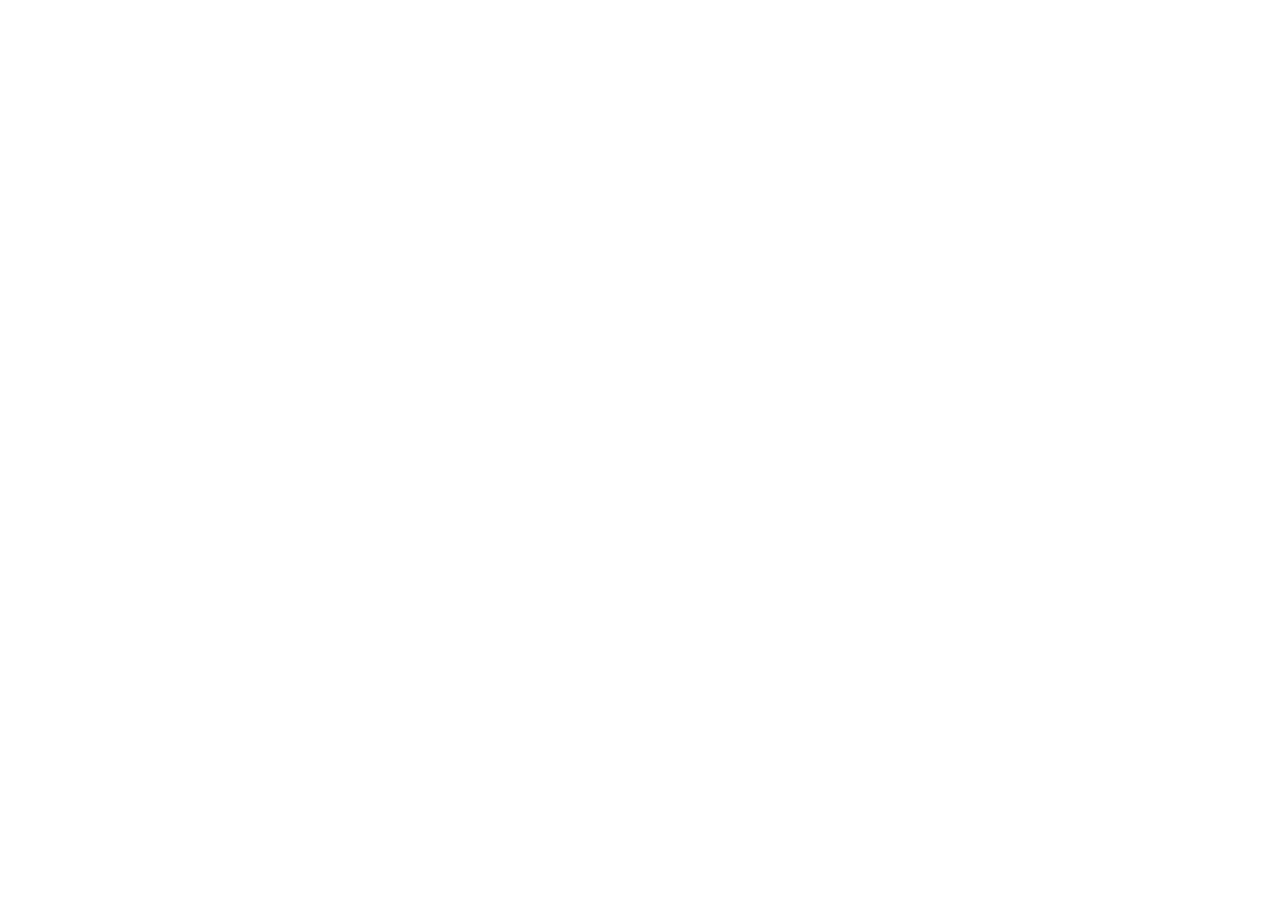
==== p/login.html @ 32f04c0a "v0.0.2" ====
<!doctype html>
<html lang="en">
	<head>
		<meta charset="utf-8" />
		<meta name="viewport" content="width=device-width, initial-scale=1" />
		<meta name="text-scale" content="scale" />
		<link href="../_app/immutable/entry/start.B8z9aG7U.js" rel="modulepreload">
		<link href="../_app/immutable/chunks/27y5OC9V.js" rel="modulepreload">
		<link href="../_app/immutable/chunks/BPI2497m.js" rel="modulepreload">
		<link href="../_app/immutable/chunks/hePW80VL.js" rel="modulepreload">
		<link href="../_app/immutable/chunks/Dt-HX3Vu.js" rel="modulepreload">
		<link href="../_app/immutable/entry/app.Bn8HAKtN.js" rel="modulepreload">
		<link href="../_app/immutable/chunks/HclGiUj8.js" rel="modulepreload">
		<link href="../_app/immutable/chunks/xihTtKlq.js" rel="modulepreload">
		<link href="../_app/immutable/nodes/0.DTpiHS66.js" rel="modulepreload">
		<link href="../_app/immutable/chunks/BinFGGTZ.js" rel="modulepreload">
		<link href="../_app/immutable/chunks/G8vUvUGv.js" rel="modulepreload">
		<link href="../_app/immutable/chunks/Dlr3WGpJ.js" rel="modulepreload">
		<link href="../_app/immutable/nodes/3.BgdY_CAC.js" rel="modulepreload">
		<link href="../_app/immutable/chunks/DxhPVHKV.js" rel="modulepreload">
		<link href="../_app/immutable/nodes/6.ac9_ntB7.js" rel="modulepreload">
		
		<link href="../_app/immutable/assets/0.C4SPBCkT.css" rel="stylesheet">
		<link href="../_app/immutable/assets/6.BG1BOcnR.css" rel="stylesheet">
	</head>
	<body data-sveltekit-preload-data="hover">
		<div style="display: contents">
			<script>
				{
					__sveltekit_68m12r = {
						base: new URL("..", location).pathname.slice(0, -1),
						assets: "/public_pan_expense_tracker"
					};

					const element = document.currentScript.parentElement;

					Promise.all([
						import("../_app/immutable/entry/start.B8z9aG7U.js"),
						import("../_app/immutable/entry/app.Bn8HAKtN.js")
					]).then(([kit, app]) => {
						kit.start(app, element);
					});
				}
			</script>
		</div>
	</body>
</html>
---- _app/immutable/assets/0.C4SPBCkT.css ----
html,body{margin:0;padding:0}
---- _app/immutable/assets/6.BG1BOcnR.css ----
.login-page.svelte-14aiiga{--login-ink:#0f1c24;--login-ink-soft:#243840;--login-accent:#2f6f5e;--login-accent-pressed:#255a4c;--login-danger:#9b2c2c;--login-info:#1a5270;box-sizing:border-box;color:var(--login-ink);background:radial-gradient(80% 60% at 10% 20%,#2f6f5e59,#0000 55%),radial-gradient(70% 50% at 90% 80%,#2d647852,#0000 50%),linear-gradient(160deg,#0f1c24 0%,#1a3540 45%,#0f1c24 100%);justify-content:center;align-items:center;padding:1.5rem;font-family:Figtree,system-ui,sans-serif;display:flex;position:fixed;inset:0;overflow:auto}.login-page.svelte-14aiiga .login-page__stage:where(.svelte-14aiiga){width:100%;max-width:22rem;animation:.52s ease-out both svelte-14aiiga-login-rise}.login-page.svelte-14aiiga .login-page__brand:where(.svelte-14aiiga){text-align:center;margin-bottom:1.75rem}.login-page.svelte-14aiiga .login-page__brand:where(.svelte-14aiiga) .login-page__mark:where(.svelte-14aiiga){letter-spacing:-.03em;color:#f4f7f8;text-shadow:0 8px 32px #00000059;margin:0;font-family:Bricolage Grotesque,Figtree,sans-serif;font-size:clamp(2rem,6vw,2.5rem);font-weight:700;line-height:1.1}.login-page.svelte-14aiiga .login-page__brand:where(.svelte-14aiiga) .login-page__tagline:where(.svelte-14aiiga){color:#e8eef1c7;margin:.6rem 0 0;font-size:1rem;font-weight:400}.login-page.svelte-14aiiga .login-page__loading:where(.svelte-14aiiga){min-height:14rem;color:var(--login-ink-soft);background:#f4f7f8f5;border:1px solid #ffffff59;border-radius:.75rem;justify-content:center;align-items:center;padding:1.5rem;font-weight:500;display:flex;box-shadow:0 18px 40px #08121859}.login-page.svelte-14aiiga .login-form:where(.svelte-14aiiga){background:#f4f7f8f5;border:1px solid #ffffff59;border-radius:.75rem;flex-direction:column;gap:1rem;padding:1.5rem;display:flex;box-shadow:0 18px 40px #08121859}.login-page.svelte-14aiiga .login-form:where(.svelte-14aiiga) .login-form__banner:where(.svelte-14aiiga){border-radius:.4rem;margin:0;padding:.65rem .75rem;font-size:.875rem;line-height:1.4}.login-page.svelte-14aiiga .login-form:where(.svelte-14aiiga) .login-form__banner:where(.svelte-14aiiga).login-form__banner--info{color:var(--login-info);background:#e8f2f7;border:1px solid #b7d3e3}.login-page.svelte-14aiiga .login-form:where(.svelte-14aiiga) .login-form__banner:where(.svelte-14aiiga).login-form__banner--error{color:var(--login-danger);background:#fcebeb;border:1px solid #f0c2c2}.login-page.svelte-14aiiga .login-form:where(.svelte-14aiiga) .login-form__field:where(.svelte-14aiiga){flex-direction:column;gap:.35rem;display:flex}.login-page.svelte-14aiiga .login-form:where(.svelte-14aiiga) .login-form__field:where(.svelte-14aiiga) .login-form__label:where(.svelte-14aiiga){color:var(--login-ink-soft);font-size:.875rem;font-weight:500}.login-page.svelte-14aiiga .login-form:where(.svelte-14aiiga) .login-form__field:where(.svelte-14aiiga) .login-form__input:where(.svelte-14aiiga){box-sizing:border-box;width:100%;font:inherit;color:var(--login-ink);background:#fff;border:1px solid #c5d0d6;border-radius:.45rem;outline:none;padding:.7rem .8rem;font-size:1rem;transition:border-color .16s,box-shadow .16s}.login-page.svelte-14aiiga .login-form:where(.svelte-14aiiga) .login-form__field:where(.svelte-14aiiga) .login-form__input:where(.svelte-14aiiga):focus{border-color:var(--login-accent);box-shadow:0 0 0 3px #2f6f5e40}.login-page.svelte-14aiiga .login-form:where(.svelte-14aiiga) .login-form__field:where(.svelte-14aiiga) .login-form__input:where(.svelte-14aiiga):disabled{opacity:.65;cursor:not-allowed}.login-page.svelte-14aiiga .login-form:where(.svelte-14aiiga) .login-form__submit:where(.svelte-14aiiga){font:inherit;color:#fff;background:var(--login-accent);cursor:pointer;border:none;border-radius:.45rem;margin-top:.35rem;padding:.8rem 1rem;font-size:1rem;font-weight:600;transition:background .16s,transform .16s}.login-page.svelte-14aiiga .login-form:where(.svelte-14aiiga) .login-form__submit:where(.svelte-14aiiga):hover:not(:disabled){background:var(--login-accent-pressed)}.login-page.svelte-14aiiga .login-form:where(.svelte-14aiiga) .login-form__submit:where(.svelte-14aiiga):active:not(:disabled){transform:translateY(1px)}.login-page.svelte-14aiiga .login-form:where(.svelte-14aiiga) .login-form__submit:where(.svelte-14aiiga):disabled{opacity:.7;cursor:wait}.login-page.svelte-14aiiga .login-form:where(.svelte-14aiiga) .login-form__submit:where(.svelte-14aiiga):focus-visible{outline:2px solid var(--login-accent);outline-offset:2px}@keyframes svelte-14aiiga-login-rise{0%{opacity:0;transform:translateY(12px)}to{opacity:1;transform:translateY(0)}}
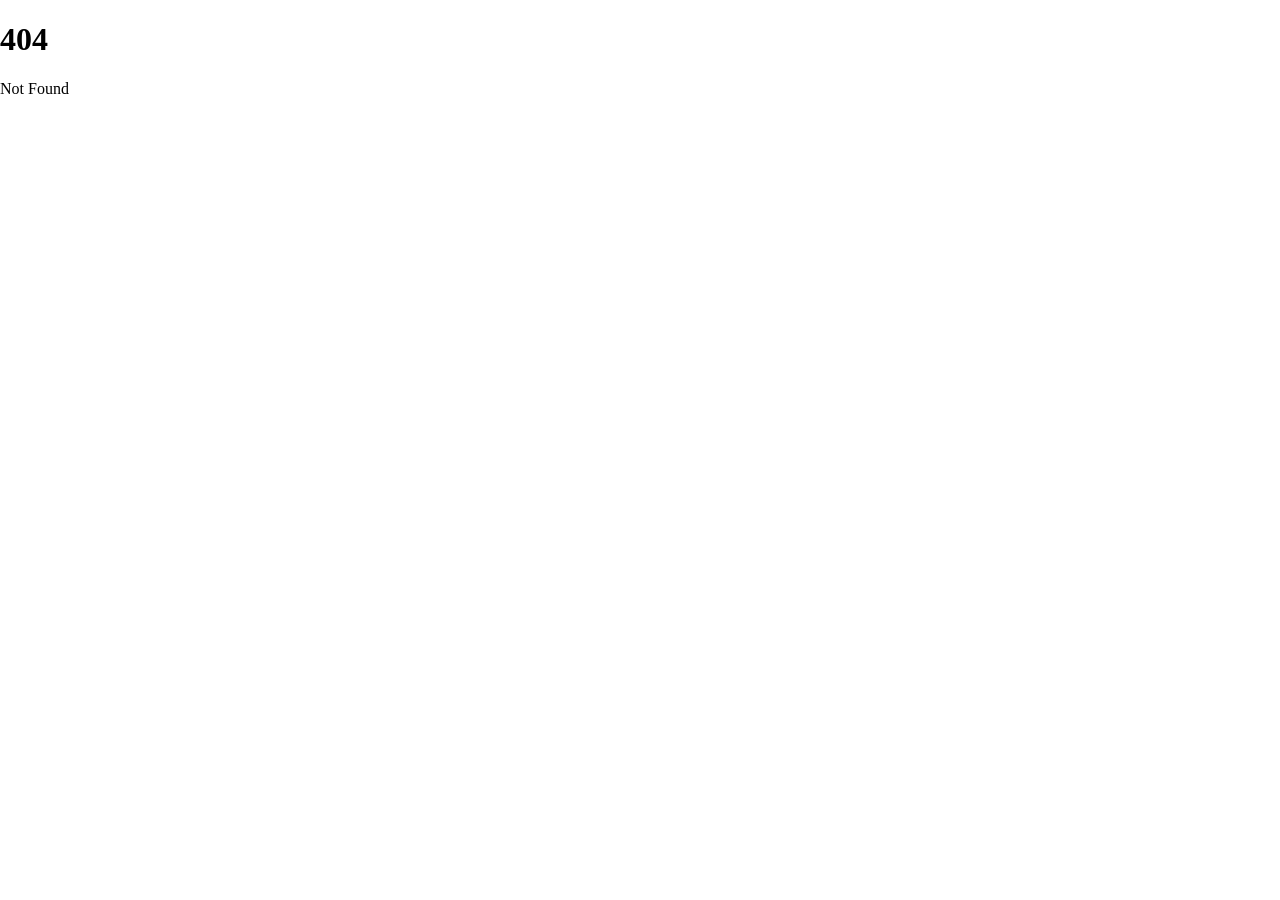
==== commit e1e96a26: "v0.0.5" ====
--- a/p/login.html
+++ b/p/login.html
@@ -4,30 +4,28 @@
 		<meta charset="utf-8" />
 		<meta name="viewport" content="width=device-width, initial-scale=1" />
 		<meta name="text-scale" content="scale" />
-		<link href="../_app/immutable/entry/start.B8z9aG7U.js" rel="modulepreload">
-		<link href="../_app/immutable/chunks/27y5OC9V.js" rel="modulepreload">
-		<link href="../_app/immutable/chunks/BPI2497m.js" rel="modulepreload">
-		<link href="../_app/immutable/chunks/hePW80VL.js" rel="modulepreload">
-		<link href="../_app/immutable/chunks/Dt-HX3Vu.js" rel="modulepreload">
-		<link href="../_app/immutable/entry/app.Bn8HAKtN.js" rel="modulepreload">
+		<link href="../_app/immutable/entry/start.BBb30ZDf.js" rel="modulepreload">
+		<link href="../_app/immutable/chunks/D3YuFrZn.js" rel="modulepreload">
+		<link href="../_app/immutable/chunks/BXhQXJYZ.js" rel="modulepreload">
+		<link href="../_app/immutable/entry/app.BRsEz5jU.js" rel="modulepreload">
 		<link href="../_app/immutable/chunks/HclGiUj8.js" rel="modulepreload">
 		<link href="../_app/immutable/chunks/xihTtKlq.js" rel="modulepreload">
-		<link href="../_app/immutable/nodes/0.DTpiHS66.js" rel="modulepreload">
-		<link href="../_app/immutable/chunks/BinFGGTZ.js" rel="modulepreload">
-		<link href="../_app/immutable/chunks/G8vUvUGv.js" rel="modulepreload">
-		<link href="../_app/immutable/chunks/Dlr3WGpJ.js" rel="modulepreload">
-		<link href="../_app/immutable/nodes/3.BgdY_CAC.js" rel="modulepreload">
-		<link href="../_app/immutable/chunks/DxhPVHKV.js" rel="modulepreload">
-		<link href="../_app/immutable/nodes/6.ac9_ntB7.js" rel="modulepreload">
+		<link href="../_app/immutable/nodes/0.D4nc4K_I.js" rel="modulepreload">
+		<link href="../_app/immutable/chunks/Dc_ggfmt.js" rel="modulepreload">
+		<link href="../_app/immutable/chunks/CrLO3zRd.js" rel="modulepreload">
+		<link href="../_app/immutable/chunks/R8sCdh00.js" rel="modulepreload">
+		<link href="../_app/immutable/nodes/3.Bf_5NzLN.js" rel="modulepreload">
+		<link href="../_app/immutable/chunks/CiOwe7ng.js" rel="modulepreload">
+		<link href="../_app/immutable/nodes/6.Dfg6Yfr4.js" rel="modulepreload">
 		
 		<link href="../_app/immutable/assets/0.C4SPBCkT.css" rel="stylesheet">
-		<link href="../_app/immutable/assets/6.BG1BOcnR.css" rel="stylesheet">
+		<link href="../_app/immutable/assets/6.CXQ2tukl.css" rel="stylesheet">
 	</head>
 	<body data-sveltekit-preload-data="hover">
 		<div style="display: contents">
 			<script>
 				{
-					__sveltekit_68m12r = {
+					__sveltekit_157vfqq = {
 						base: new URL("..", location).pathname.slice(0, -1),
 						assets: "/public_pan_expense_tracker"
 					};
@@ -35,8 +33,8 @@
 					const element = document.currentScript.parentElement;
 
 					Promise.all([
-						import("../_app/immutable/entry/start.B8z9aG7U.js"),
-						import("../_app/immutable/entry/app.Bn8HAKtN.js")
+						import("../_app/immutable/entry/start.BBb30ZDf.js"),
+						import("../_app/immutable/entry/app.BRsEz5jU.js")
 					]).then(([kit, app]) => {
 						kit.start(app, element);
 					});
--- a/_app/immutable/assets/6.CXQ2tukl.css
+++ b/_app/immutable/assets/6.CXQ2tukl.css
@@ -0,0 +1 @@
+.brand-loaf.svelte-6yj65u{--brand-loaf-width:clamp(2.4rem, 6vh, 3.2rem);--brand-loaf-height:calc(var(--brand-loaf-width) * .72);--brand-loaf-ink:#0f1c24;--brand-loaf-crust:#c4843a;--brand-loaf-dough:#f0d9a8;--brand-loaf-coin:#e0b24a;--brand-loaf-coin-shine:#f3d98a;--brand-loaf-accent:#2f6f5e;--brand-loaf-angle:-10deg;width:var(--brand-loaf-width);height:var(--brand-loaf-height);transform:rotate(var(--brand-loaf-angle));transform-origin:50%;flex-shrink:0;justify-content:center;align-items:center;display:inline-flex;position:relative}.brand-loaf.svelte-6yj65u.brand-loaf--tilting{animation:.55s cubic-bezier(.4,0,.2,1) svelte-6yj65u-brand-loaf-tilt}.brand-loaf.svelte-6yj65u .brand-loaf__body:where(.svelte-6yj65u){box-sizing:border-box;border:2px solid var(--brand-loaf-ink);background:linear-gradient(180deg, var(--brand-loaf-crust) 0%, var(--brand-loaf-crust) 38%, var(--brand-loaf-dough) 52%, var(--brand-loaf-dough) 100%);border-radius:48% 48% 42% 42%/58% 58% 42% 42%;width:72%;height:68%;position:absolute;top:18%;left:4%;overflow:hidden;box-shadow:0 2px #0f1c242e}.brand-loaf.svelte-6yj65u .brand-loaf__score:where(.svelte-6yj65u){background:#0f1c2447;border-radius:999px;width:2px;height:34%;position:absolute;top:22%;transform:rotate(-8deg)}.brand-loaf.svelte-6yj65u .brand-loaf__score:where(.svelte-6yj65u).brand-loaf__score--a{left:28%}.brand-loaf.svelte-6yj65u .brand-loaf__score:where(.svelte-6yj65u).brand-loaf__score--b{height:38%;top:18%;left:48%}.brand-loaf.svelte-6yj65u .brand-loaf__score:where(.svelte-6yj65u).brand-loaf__score--c{left:66%}.brand-loaf.svelte-6yj65u .brand-loaf__coin:where(.svelte-6yj65u){aspect-ratio:1;box-sizing:border-box;border:2px solid var(--brand-loaf-ink);background:radial-gradient(circle at 35% 30%, var(--brand-loaf-coin-shine) 0%, var(--brand-loaf-coin) 55%, #b8872e 100%);border-radius:50%;justify-content:center;align-items:center;width:48%;display:flex;position:absolute;top:8%;right:2%;box-shadow:0 2px #0f1c2433}.brand-loaf.svelte-6yj65u .brand-loaf__coin-ring:where(.svelte-6yj65u){border:1.5px solid #0f1c2459;border-radius:50%;position:absolute;inset:14%}.brand-loaf.svelte-6yj65u .brand-loaf__coin-core:where(.svelte-6yj65u){background:var(--brand-loaf-accent);border:1.5px solid var(--brand-loaf-ink);box-sizing:border-box;border-radius:50%;width:28%;height:28%}@keyframes svelte-6yj65u-brand-loaf-tilt{0%{transform:rotate(var(--brand-loaf-angle))}35%{transform:rotate(calc(var(--brand-loaf-angle) + 22deg)) scale(1.05)}to{transform:rotate(calc(var(--brand-loaf-angle) + 360deg))}}@media (prefers-reduced-motion:reduce){.brand-loaf.brand-loaf--tilting.svelte-6yj65u{animation:none}}.loaf-loading.svelte-z5mj7t{box-sizing:border-box;flex-direction:column;justify-content:center;align-items:center;gap:1.35rem;display:flex}.loaf-loading.svelte-z5mj7t .brand-loaf{--brand-loaf-width:clamp(3.6rem, 10vh, 5.2rem)}.loaf-loading.svelte-z5mj7t.loaf-loading--fill{width:auto;min-height:0;padding:1.5rem;position:absolute;inset:0}.loaf-loading.svelte-z5mj7t.loaf-loading--compact{gap:0;width:auto;min-height:0;padding:0}.loaf-loading.svelte-z5mj7t.loaf-loading--compact .brand-loaf{--brand-loaf-width:clamp(1.7rem, 4vh, 2.4rem)}.loaf-loading.svelte-z5mj7t.loaf-loading--textless{gap:0}.loaf-loading.svelte-z5mj7t .loaf-loading__text:where(.svelte-z5mj7t){color:#52616b;text-align:center;margin:0;font-family:Figtree,system-ui,sans-serif;font-size:1.25rem;font-weight:600}.loaf-loading.svelte-z5mj7t .loaf-loading__dots:where(.svelte-z5mj7t){text-align:left;width:3ch;display:inline-block}@media (prefers-reduced-motion:reduce){.loaf-loading__dots.svelte-z5mj7t{width:auto}}.login-page.svelte-14aiiga{--login-ink:#0f1c24;--login-ink-soft:#243840;--login-accent:#2f6f5e;--login-accent-pressed:#255a4c;--login-danger:#9b2c2c;--login-info:#1a5270;box-sizing:border-box;color:var(--login-ink);background:radial-gradient(80% 60% at 10% 20%,#2f6f5e59,#0000 55%),radial-gradient(70% 50% at 90% 80%,#2d647852,#0000 50%),linear-gradient(160deg,#0f1c24 0%,#1a3540 45%,#0f1c24 100%);justify-content:center;align-items:center;padding:1.5rem;font-family:Figtree,system-ui,sans-serif;display:flex;position:fixed;inset:0;overflow:auto}.login-page.svelte-14aiiga .login-page__stage:where(.svelte-14aiiga){width:100%;max-width:22rem;animation:.52s ease-out both svelte-14aiiga-login-rise}.login-page.svelte-14aiiga .login-page__brand:where(.svelte-14aiiga){text-align:center;margin-bottom:1.75rem}.login-page.svelte-14aiiga .login-page__brand:where(.svelte-14aiiga) .login-page__mark-row:where(.svelte-14aiiga){justify-content:center;align-items:center;gap:.75rem;display:flex}.login-page.svelte-14aiiga .login-page__brand:where(.svelte-14aiiga) .login-page__loaf:where(.svelte-14aiiga){display:inline-flex}.login-page.svelte-14aiiga .login-page__brand:where(.svelte-14aiiga) .login-page__loaf:where(.svelte-14aiiga) .brand-loaf{--brand-loaf-width:2.6rem;--brand-loaf-angle:-10deg}.login-page.svelte-14aiiga .login-page__brand:where(.svelte-14aiiga) .login-page__mark:where(.svelte-14aiiga){letter-spacing:-.03em;color:#f4f7f8;text-shadow:0 8px 32px #00000059;margin:0;font-family:Bricolage Grotesque,Figtree,sans-serif;font-size:clamp(2rem,6vw,2.5rem);font-weight:700;line-height:1.1}.login-page.svelte-14aiiga .login-page__brand:where(.svelte-14aiiga) .login-page__tagline:where(.svelte-14aiiga){color:#e8eef1c7;margin:.6rem 0 0;font-size:1rem;font-weight:400}.login-page.svelte-14aiiga .login-page__loading:where(.svelte-14aiiga){background:#f4f7f8f5;border:1px solid #ffffff59;border-radius:.75rem;justify-content:center;align-items:center;min-height:14rem;padding:1.5rem;display:flex;position:relative;box-shadow:0 18px 40px #08121859}.login-page.svelte-14aiiga .login-form:where(.svelte-14aiiga){background:#f4f7f8f5;border:1px solid #ffffff59;border-radius:.75rem;flex-direction:column;gap:1rem;padding:1.5rem;display:flex;box-shadow:0 18px 40px #08121859}.login-page.svelte-14aiiga .login-form:where(.svelte-14aiiga) .login-form__banner:where(.svelte-14aiiga){border-radius:.4rem;margin:0;padding:.65rem .75rem;font-size:.875rem;line-height:1.4}.login-page.svelte-14aiiga .login-form:where(.svelte-14aiiga) .login-form__banner:where(.svelte-14aiiga).login-form__banner--info{color:var(--login-info);background:#e8f2f7;border:1px solid #b7d3e3}.login-page.svelte-14aiiga .login-form:where(.svelte-14aiiga) .login-form__banner:where(.svelte-14aiiga).login-form__banner--error{color:var(--login-danger);background:#fcebeb;border:1px solid #f0c2c2}.login-page.svelte-14aiiga .login-form:where(.svelte-14aiiga) .login-form__field:where(.svelte-14aiiga){flex-direction:column;gap:.35rem;display:flex}.login-page.svelte-14aiiga .login-form:where(.svelte-14aiiga) .login-form__field:where(.svelte-14aiiga) .login-form__label:where(.svelte-14aiiga){color:var(--login-ink-soft);font-size:.875rem;font-weight:500}.login-page.svelte-14aiiga .login-form:where(.svelte-14aiiga) .login-form__field:where(.svelte-14aiiga) .login-form__input:where(.svelte-14aiiga){box-sizing:border-box;width:100%;font:inherit;color:var(--login-ink);background:#fff;border:1px solid #c5d0d6;border-radius:.45rem;outline:none;padding:.7rem .8rem;font-size:1rem;transition:border-color .16s,box-shadow .16s}.login-page.svelte-14aiiga .login-form:where(.svelte-14aiiga) .login-form__field:where(.svelte-14aiiga) .login-form__input:where(.svelte-14aiiga):focus{border-color:var(--login-accent);box-shadow:0 0 0 3px #2f6f5e40}.login-page.svelte-14aiiga .login-form:where(.svelte-14aiiga) .login-form__field:where(.svelte-14aiiga) .login-form__input:where(.svelte-14aiiga):disabled{opacity:.65;cursor:not-allowed}.login-page.svelte-14aiiga .login-form:where(.svelte-14aiiga) .login-form__submit:where(.svelte-14aiiga){font:inherit;color:#fff;background:var(--login-accent);cursor:pointer;border:none;border-radius:.45rem;margin-top:.35rem;padding:.8rem 1rem;font-size:1rem;font-weight:600;transition:background .16s,transform .16s}.login-page.svelte-14aiiga .login-form:where(.svelte-14aiiga) .login-form__submit:where(.svelte-14aiiga):hover:not(:disabled){background:var(--login-accent-pressed)}.login-page.svelte-14aiiga .login-form:where(.svelte-14aiiga) .login-form__submit:where(.svelte-14aiiga):active:not(:disabled){transform:translateY(1px)}.login-page.svelte-14aiiga .login-form:where(.svelte-14aiiga) .login-form__submit:where(.svelte-14aiiga):disabled{opacity:.7;cursor:wait}.login-page.svelte-14aiiga .login-form:where(.svelte-14aiiga) .login-form__submit:where(.svelte-14aiiga):focus-visible{outline:2px solid var(--login-accent);outline-offset:2px}@keyframes svelte-14aiiga-login-rise{0%{opacity:0;transform:translateY(12px)}to{opacity:1;transform:translateY(0)}}
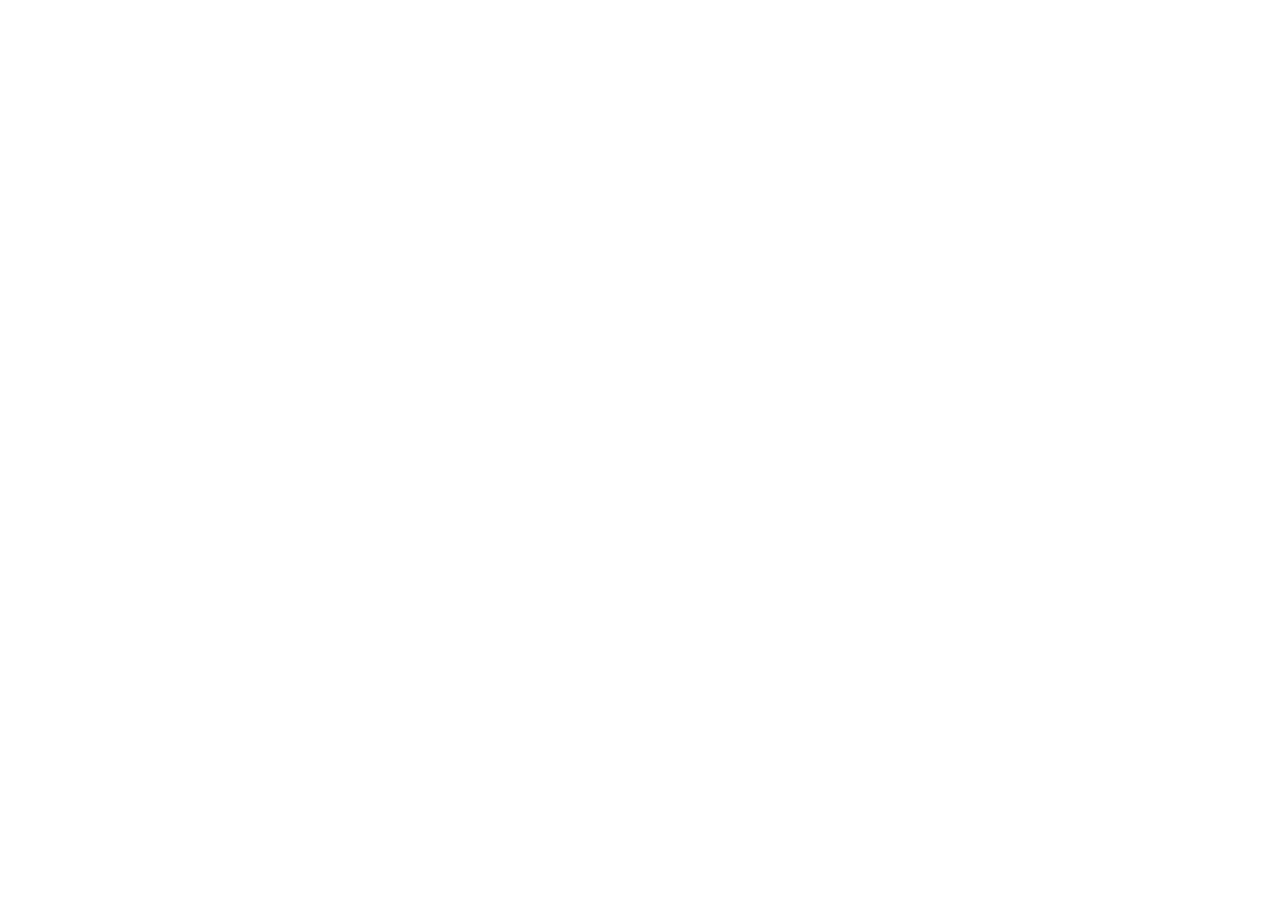
==== commit b43932f7: "v0.0.6" ====
--- a/p/login.html
+++ b/p/login.html
@@ -4,37 +4,37 @@
 		<meta charset="utf-8" />
 		<meta name="viewport" content="width=device-width, initial-scale=1" />
 		<meta name="text-scale" content="scale" />
-		<link href="../_app/immutable/entry/start.BBb30ZDf.js" rel="modulepreload">
-		<link href="../_app/immutable/chunks/D3YuFrZn.js" rel="modulepreload">
-		<link href="../_app/immutable/chunks/BXhQXJYZ.js" rel="modulepreload">
-		<link href="../_app/immutable/entry/app.BRsEz5jU.js" rel="modulepreload">
-		<link href="../_app/immutable/chunks/HclGiUj8.js" rel="modulepreload">
-		<link href="../_app/immutable/chunks/xihTtKlq.js" rel="modulepreload">
-		<link href="../_app/immutable/nodes/0.D4nc4K_I.js" rel="modulepreload">
-		<link href="../_app/immutable/chunks/Dc_ggfmt.js" rel="modulepreload">
-		<link href="../_app/immutable/chunks/CrLO3zRd.js" rel="modulepreload">
-		<link href="../_app/immutable/chunks/R8sCdh00.js" rel="modulepreload">
-		<link href="../_app/immutable/nodes/3.Bf_5NzLN.js" rel="modulepreload">
-		<link href="../_app/immutable/chunks/CiOwe7ng.js" rel="modulepreload">
-		<link href="../_app/immutable/nodes/6.Dfg6Yfr4.js" rel="modulepreload">
+		<link href="/public_pan_expense_tracker/_app/immutable/entry/start.FjhJaLGi.js" rel="modulepreload">
+		<link href="/public_pan_expense_tracker/_app/immutable/chunks/B71fnWW-.js" rel="modulepreload">
+		<link href="/public_pan_expense_tracker/_app/immutable/chunks/BXhQXJYZ.js" rel="modulepreload">
+		<link href="/public_pan_expense_tracker/_app/immutable/entry/app.CO133kCh.js" rel="modulepreload">
+		<link href="/public_pan_expense_tracker/_app/immutable/chunks/HclGiUj8.js" rel="modulepreload">
+		<link href="/public_pan_expense_tracker/_app/immutable/chunks/xihTtKlq.js" rel="modulepreload">
+		<link href="/public_pan_expense_tracker/_app/immutable/nodes/0.vEAjGzFx.js" rel="modulepreload">
+		<link href="/public_pan_expense_tracker/_app/immutable/chunks/DHWUlHWs.js" rel="modulepreload">
+		<link href="/public_pan_expense_tracker/_app/immutable/chunks/DzrkrLNM.js" rel="modulepreload">
+		<link href="/public_pan_expense_tracker/_app/immutable/chunks/DocQ54wo.js" rel="modulepreload">
+		<link href="/public_pan_expense_tracker/_app/immutable/nodes/3.TO3HMa1G.js" rel="modulepreload">
+		<link href="/public_pan_expense_tracker/_app/immutable/chunks/1INc2I-A.js" rel="modulepreload">
+		<link href="/public_pan_expense_tracker/_app/immutable/nodes/6.DPQpHHHT.js" rel="modulepreload">
 		
-		<link href="../_app/immutable/assets/0.C4SPBCkT.css" rel="stylesheet">
-		<link href="../_app/immutable/assets/6.CXQ2tukl.css" rel="stylesheet">
+		<link href="/public_pan_expense_tracker/_app/immutable/assets/0.C4SPBCkT.css" rel="stylesheet">
+		<link href="/public_pan_expense_tracker/_app/immutable/assets/6.CXQ2tukl.css" rel="stylesheet">
 	</head>
 	<body data-sveltekit-preload-data="hover">
 		<div style="display: contents">
 			<script>
 				{
-					__sveltekit_157vfqq = {
-						base: new URL("..", location).pathname.slice(0, -1),
+					__sveltekit_1qyo25x = {
+						base: "/public_pan_expense_tracker",
 						assets: "/public_pan_expense_tracker"
 					};
 
 					const element = document.currentScript.parentElement;
 
 					Promise.all([
-						import("../_app/immutable/entry/start.BBb30ZDf.js"),
-						import("../_app/immutable/entry/app.BRsEz5jU.js")
+						import("/public_pan_expense_tracker/_app/immutable/entry/start.FjhJaLGi.js"),
+						import("/public_pan_expense_tracker/_app/immutable/entry/app.CO133kCh.js")
 					]).then(([kit, app]) => {
 						kit.start(app, element);
 					});
